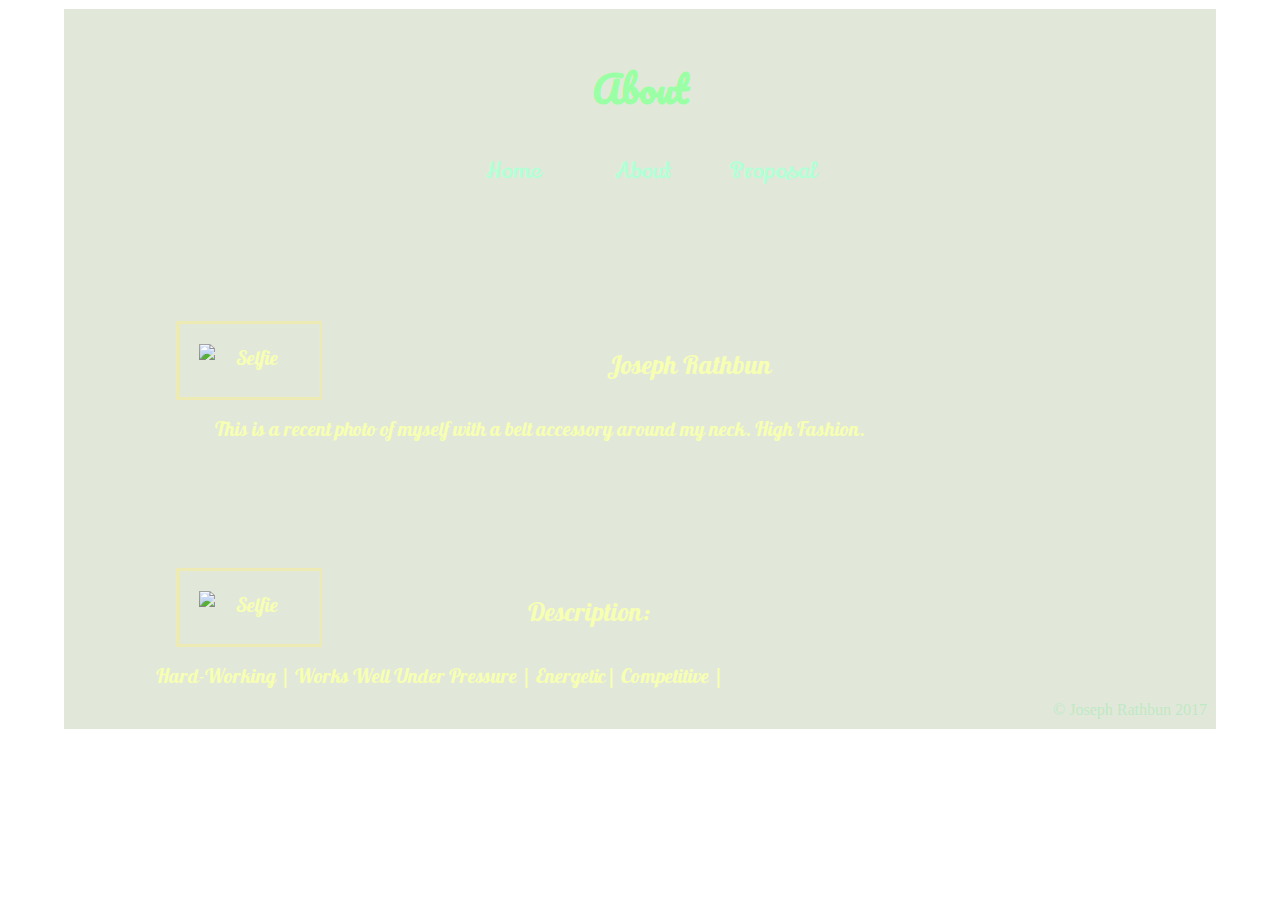
==== Pages/about.html @ 9f20f63e "changed names" ====
<!DOCTYPE html>
<html lang="en">
    <head>
    <!---
    Assignment: Final Website Project
    Author: Joseph Rathbun
    Date: August 6, 2017
    Filename: About.html
    Description: What Website Consists Of
    Dependencies: style.css, http://i.imgur.com/bqFKvE9.jpg, index.html, about,html, proposal.html, donate.html
    -->
        <meta charset="UTF-8">
        <meta name="description" content="brief description">
        <meta name="keywords" content="separated keywords with comma">
        <meta name="viewport" content="width=device-width, initial-scale=1.0">
        <title>About!</title>
        <link rel="stylesheet" type="text/css" href="../Styles/style.css">
        <link rel="shortcut icon" href="../Images/JRLogo2.png">
        <link href="https://fonts.googleapis.com/css?family=Galada|Lily+Script+One|Pacifico" rel="stylesheet">
    </head>
    <body id="ibody">
      <div id="wrapper">
        <header>
          <h2>About</h2>
        </header>
        <div class="div">
          <ul>
            <li class="Home"><a href="../index.html">Home</a></li>
            <li class="About"><a href="../Pages/about.html">About</a>
              <ul>
                <li><a href="..Pages/experience.html">Experience</a></li>
                <li><a href="..Pages/progression.html">Progession</a></li>
                <li><a href="">I</a></li>
              </ul>
            </li>
            <li class="Proposal"><a href="../Pages/proposal.html">Proposal</a>
              <ul>
                <li><a href="">Concepts</a></li>
                <li><a href="">Exploration</a></li>
                <li><a href="">Motivation</a></li>
              </ul>
            </li>
          </ul>
        </div>
        <div id="intro">
            <img src="https://media.discordapp.net/attachments/344303448092573700/344303494473187328/JPEG_20170807_191850.jpg?width=292&height=521" id="logo" alt="Selfie"> 
            <p id="p">Joseph Rathbun</p> 
            This is a recent photo of myself with a belt accessory around my neck. High Fashion.
          <div id="intro">
           <img src="" id="logo" alt="Selfie"> 
            <p id="p">Description:</p>
           <ul>
             <li>Hard-Working | Works Well Under Pressure | Energetic| Competitive |</li>
           </ul> 
          </div>
        </div>
      <footer id="footer">
        <p>&copy; Joseph Rathbun 2017</p>
      </footer>
      </div>
    </body>
</html>
---- Styles/style.css ----
body{
  display: block;
  overflow: hidden;
}
#ibody{
  background: url("http://i.imgur.com/pk4MP7a.jpg");
  background-size: 100%;
  padding-top: 1px;
}
#footer p {
  text-align: center;
  position: relative;
  bottom: 10px;
  text-align: center;
  color: #d8ffeb;
  z-index: -1;
  left: 490px;
}
header{
  padding-top: 1em;
}
h2{
  font-family: 'Pacifico', cursive, sans-serif;
  text-align: center;
  color: #9bffa6;
  font-size: 2.3em;
}
.div ul{
  list-style: none;
  text-align: center;
  padding: 0;
  margin: 0;
}
.div li{
  font-family: 'Lily Script One', cursive, sans-serif;
  font-size: 1.2em;
  line-height: 40px;
  text-align: left;
}
.div a{
  text-decoration: none;
  color: #b4ffd5;
  display: block;
  padding-left: 15px;
  border-bottom: 1px solid #888;
  transition: .3s orange;
}
.div a:hover{
  background-color: #e0e5bc;
}
.div a.active{
  background-color: #aaa;
  color: #444;
  cursor: default;
}
.div li li{
  font-size: .7em;
}
@media screen and (min-width: 950px){
  .div li{
    width: 130px;
    border-bottom: none;
    height: 50px;
    font-size: 1.4em;
    display: inline-block;
    margin-right: -4px;
  }
  .div a{
    border-bottom: none;
  }
  .div > ul > li{
    text-align: center;
 }
  .div > ul > li > a{
    padding-left: 0;
  }
  .div li ul{
    position: absolute;
    display: none;
    width: inherit;
  }
  .div li:hover ul{
    display: block;
  }
  .div li ul li{
    display: block
  }
}
#wrapper{
  background-color: rgba(52, 99, 0,.15);
  display: block;
  max-width: 72em;
  margin-right: auto;
  margin-left: auto;
  position: relative;
}
#logo{
  width: 100px;
  height: auto;
  float: left;
  display: inline;
  margin-left: 5.6em;
  margin-right: 2em;
  border: 3.5px solid #edeab4;
  padding: 1em;
  font-family: 'Galada', cursive;
}
#intro{
  color: #f7ffb3;
  font-family: 'Galada', cursive;
  padding-top: 120px;
  font-size: 20px;
  text-align: center;
  padding-right: 200px;
}
#p{
  font-size: 1.3em;
}
#intro ul{
  margin: 0;
  padding: 0;
  list-style-type: none;
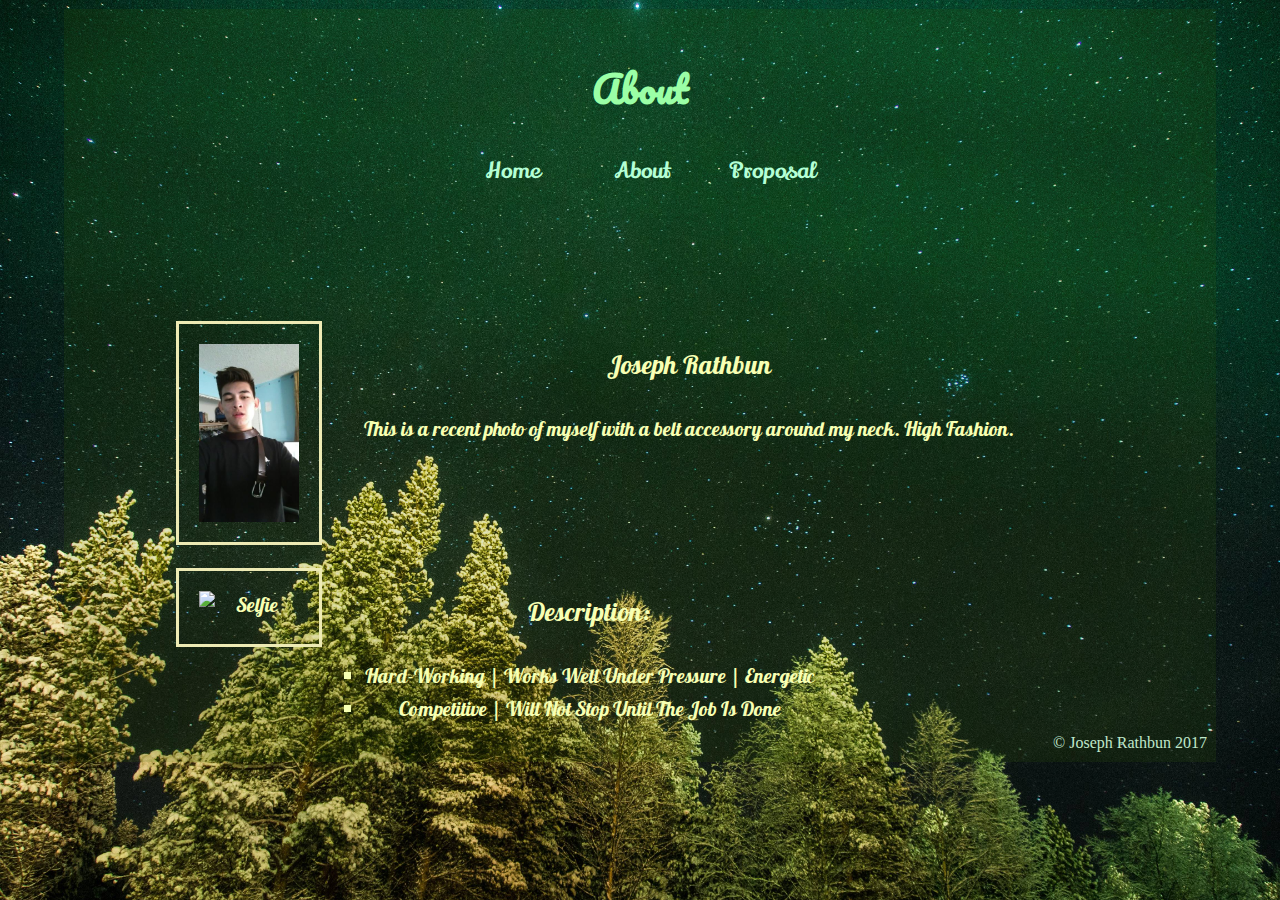
==== commit d82efcae: "one last thing..." ====
--- a/Pages/about.html
+++ b/Pages/about.html
@@ -4,10 +4,10 @@
     <!---
     Assignment: Final Website Project
     Author: Joseph Rathbun
-    Date: August 6, 2017
+    Date: August 8, 2017
     Filename: About.html
-    Description: What Website Consists Of
-    Dependencies: style.css, http://i.imgur.com/bqFKvE9.jpg, index.html, about,html, proposal.html, donate.html
+    Description: About Me
+    Dependencies: style.css, index.html, about.html, experience.html, progression.html, proposal.html, concepts.html, JRLogo2.png, belt.jpg, greenstar.png
     -->
         <meta charset="UTF-8">
         <meta name="description" content="brief description">
@@ -26,31 +26,29 @@
         <div class="div">
           <ul>
             <li class="Home"><a href="../index.html">Home</a></li>
-            <li class="About"><a href="../Pages/about.html">About</a>
+            <li class="About"><a href="about.html">About</a>
               <ul>
-                <li><a href="..Pages/experience.html">Experience</a></li>
-                <li><a href="..Pages/progression.html">Progession</a></li>
-                <li><a href="">I</a></li>
+                <li><a href="experience.html">Experience</a></li>
+                <li><a href="progression.html">Progession</a></li>
               </ul>
             </li>
             <li class="Proposal"><a href="../Pages/proposal.html">Proposal</a>
               <ul>
-                <li><a href="">Concepts</a></li>
-                <li><a href="">Exploration</a></li>
-                <li><a href="">Motivation</a></li>
+                <li><a href="concepts.html">Concepts</a></li>
               </ul>
             </li>
           </ul>
         </div>
         <div id="intro">
-            <img src="https://media.discordapp.net/attachments/344303448092573700/344303494473187328/JPEG_20170807_191850.jpg?width=292&height=521" id="logo" alt="Selfie"> 
+            <img src="../Images/belt.jpg" id="logo" alt="Beltfie"> 
             <p id="p">Joseph Rathbun</p> 
             This is a recent photo of myself with a belt accessory around my neck. High Fashion.
           <div id="intro">
            <img src="" id="logo" alt="Selfie"> 
             <p id="p">Description:</p>
            <ul>
-             <li>Hard-Working | Works Well Under Pressure | Energetic| Competitive |</li>
+             <li>Hard-Working | Works Well Under Pressure | Energetic</li>
+             <li>Competitive | Will Not Stop Until The Job Is Done</li>
            </ul> 
           </div>
         </div>
--- a/Styles/style.css
+++ b/Styles/style.css
@@ -1,11 +1,19 @@
+/*
+  Assignment: Final Website Project
+  Author: Joseph Rathbun
+  Date: August 8, 2017
+  Filename: style.css
+  Description: CSS File
+  Dependencies: greenstar.jpg
+*/
 body{
   display: block;
-  overflow: hidden;
-}
-#ibody{
-  background: url("http://i.imgur.com/pk4MP7a.jpg");
+  background: url("../Images/greenstars.jpg");
   background-size: 100%;
   padding-top: 1px;
+  overflow-x: hidden;
+  overflow-y: visible;
+  position: static;
 }
 #footer p {
   text-align: center;
@@ -118,5 +126,45 @@
 }
 #intro ul{
   margin: 0;
-  padding: 0;
-  list-style-type: none;
+  padding-left: 40%;
+  list-style-type: square;
+}
+#before{
+  width: 400px;
+  height: auto;
+  float: left;
+  display: inline;
+  margin-left: 5.6em;
+  margin-right: 2em;
+  border: 3.5px solid #edeab4;
+  padding: 1em;
+  font-family: 'Galada', cursive;
+}
+#please{
+  color: #f7ffb3;
+  font-family: 'Galada', cursive;
+  padding-top: 120px;
+  font-size: 20px;
+  text-align: center;
+  padding-right: 150px;  
+}
+#footerhah{
+  text-align: center;
+  position: relative;
+  bottom: 40px;
+  text-align: center;
+  color: #d8ffeb;
+  z-index: -1;
+  left: 490px;
+}
+#fore{
+  width: 500px;
+  height: auto;
+  float: left;
+  display: inline;
+  margin-left: 5.6em;
+  margin-right: 2em;
+  border: 3.5px solid #edeab4;
+  padding: 1em;
+  font-family: 'Galada', cursive;  
+}
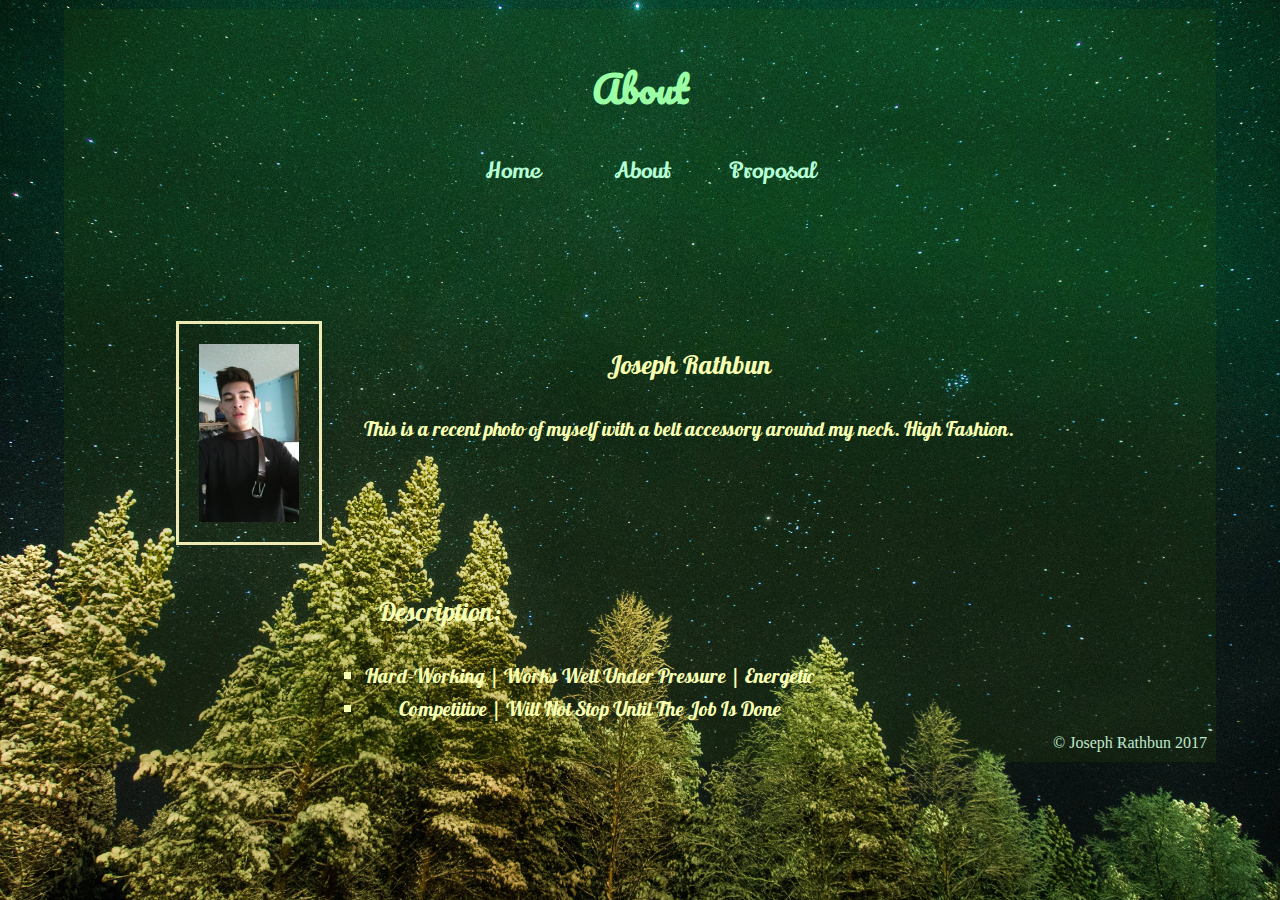
==== commit b41c4b9d: "thanks" ====
--- a/Pages/about.html
+++ b/Pages/about.html
@@ -44,7 +44,6 @@
             <p id="p">Joseph Rathbun</p> 
             This is a recent photo of myself with a belt accessory around my neck. High Fashion.
           <div id="intro">
-           <img src="" id="logo" alt="Selfie"> 
             <p id="p">Description:</p>
            <ul>
              <li>Hard-Working | Works Well Under Pressure | Energetic</li>
--- a/Styles/style.css
+++ b/Styles/style.css
@@ -155,7 +155,7 @@
   text-align: center;
   color: #d8ffeb;
   z-index: -1;
-  left: 490px;
+  left: 240px;
 }
 #fore{
   width: 500px;
@@ -168,3 +168,22 @@
   padding: 1em;
   font-family: 'Galada', cursive;  
 }
+#music{
+  width: 500px;
+  height: auto;
+  float: left;
+}
+#pusic{
+  color: #f7ffb3;
+  font-family: 'Galada', cursive;
+  font-size: 20px;
+  text-align: center;
+  padding-right: 150px;
+}
+#puusic{
+  color: #ffffff;
+  font-family: 'Galada', cursive;
+  font-size: 20px;
+  text-align: center;
+  padding-right: 150px;
+}